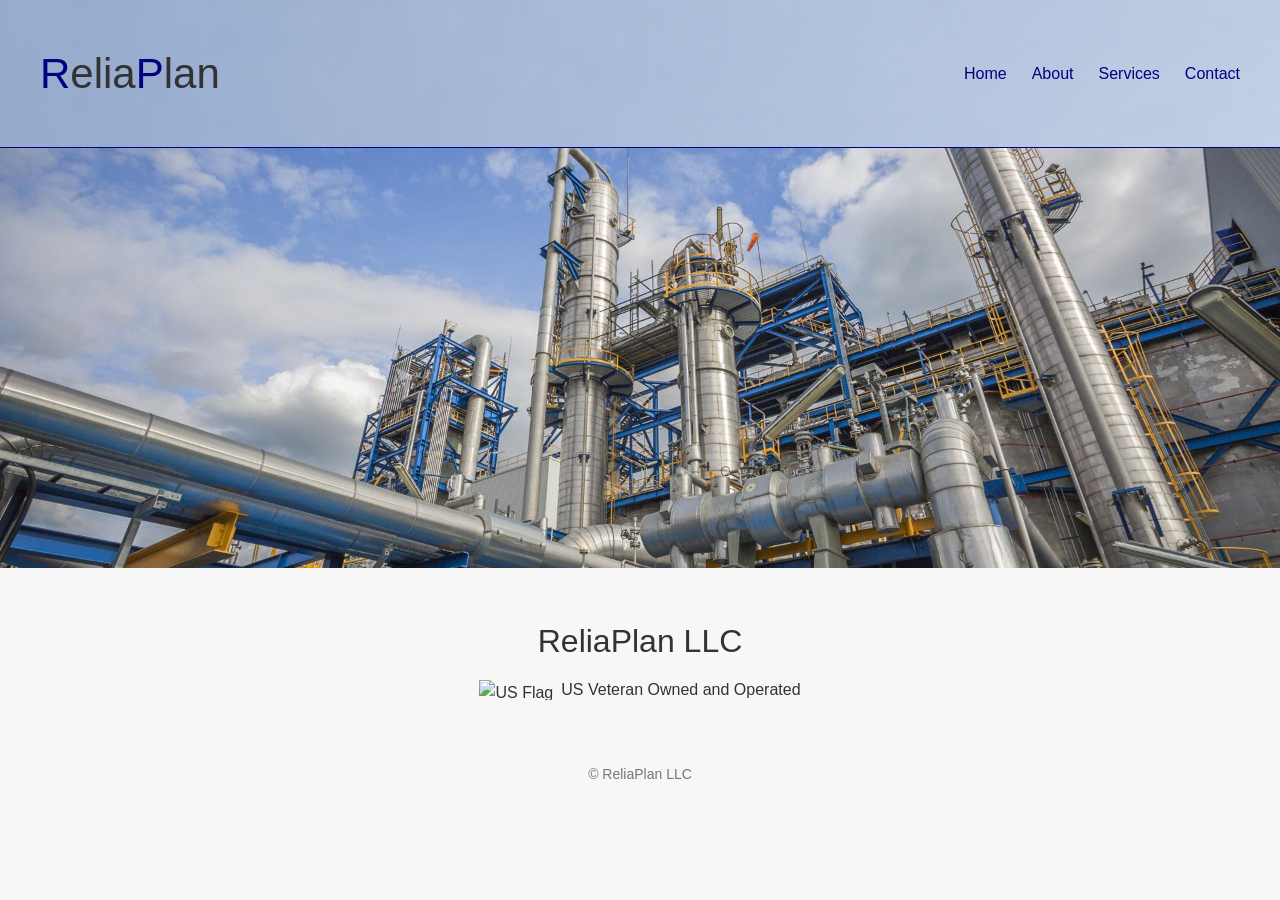
==== index.html @ 8bc3430c "Update index.html" ====
<!DOCTYPE html>
<html lang="en">
<head>
    <meta charset="UTF-8">
    <title>ReliaPlan LLC – Texas Registered Engineering Firm F‑27446</title>
    <meta name="viewport" content="width=device-width, initial-scale=1">
    <link rel="stylesheet" href="styles.css">
</head>
<body>

<!-- SKY BANNER -->
<div class="header-banner">
    <div class="header-bar">
        <div class="logo-text">
            <span class="logo-blue">R</span>elia<span class="logo-blue">P</span>lan
        </div>

        <div class="hamburger" onclick="toggleMenu()">☰</div>

        <nav class="top-nav">
            <a href="index.html">Home</a>
            <a href="about.html">About</a>
            <a href="services.html">Services</a>
            <a href="contact.html">Contact</a>
        </nav>
    </div>

    <nav class="mobile-nav" id="mobileMenu">
        <a href="index.html">Home</a>
        <a href="about.html">About</a>
        <a href="services.html">Services</a>
        <a href="contact.html">Contact</a>
    </nav>
</div>

<!-- HERO IMAGE -->
<div class="hero">
    <img src="hero.jpg" alt="Industrial Plant" style="width:100%; max-height:420px; object-fit:cover;">
</div>

<!-- CONTENT -->
<div class="content" style="max-width:900px; margin:40px auto; text-align:center;">
    <h1>ReliaPlan LLC</h1>
<div style="margin-top:10px; display:flex; justify-content:center; align-items:center; gap:8px;">
    <img src="flag.png" alt="US Flag" style="height:20px;">
    <span>US Veteran Owned and Operated</span>
</div>
</div>

<footer>
    © ReliaPlan LLC
</footer>

<script>
function toggleMenu() {
    const menu = document.getElementById("mobileMenu");
    menu.style.display = menu.style.display === "flex" ? "none" : "flex";
}
</script>

</body>
</html>
---- styles.css ----
/* ============================
   CSS VARIABLES (BRAND COLORS)
   ============================ */
:root {
    --brand-blue: #000080;
    --brand-gray: #333333;
    --sky-banner: url('sky.jpg'); /* replace with your sky image filename */
}

/* ============================
   GLOBAL STYLES
   ============================ */
body {
    font-family: -apple-system, BlinkMacSystemFont, "Segoe UI", Roboto, Helvetica, Arial, sans-serif;
    background-color: #f7f7f7;
    color: var(--brand-gray);
    margin: 0;
    line-height: 1.6;
}

/* ============================
   HEADER WITH SKY BANNER
   ============================ */
.header-banner {
    background-image: var(--sky-banner);
    background-size: cover;
    background-position: center;
    padding: 40px 0;
    border-bottom: 1.5px solid var(--brand-blue);
}

.header-bar {
    display: flex;
    justify-content: space-between;
    align-items: center;
    padding: 0 40px;
}

/* LOGO */
.logo-text {
    font-size: 42px;
    font-weight: 400;
    color: var(--brand-gray);
    font-family: "Bahnschrift", "Segoe UI", "Montserrat", sans-serif;
}

.logo-blue {
    color: var(--brand-blue);
}

/* ============================
   NAVIGATION
   ============================ */
.top-nav {
    display: flex;
    gap: 25px;
}

.top-nav a {
    text-decoration: none;
    color: var(--brand-blue);
    font-weight: 500;
}

/* ============================
   HAMBURGER MENU (MOBILE)
   ============================ */
.hamburger {
    display: none;
    font-size: 32px;
    cursor: pointer;
    color: var(--brand-blue);
}

.mobile-nav {
    display: none;
    flex-direction: column;
    background-color: #fff;
    padding: 20px;
}

.mobile-nav a {
    padding: 10px 0;
    text-decoration: none;
    color: var(--brand-blue);
    font-weight: 500;
}

/* ============================
   RESPONSIVE BEHAVIOR
   ============================ */
@media (max-width: 800px) {
    .top-nav {
        display: none;
    }
    .hamburger {
        display: block;
    }
}

/* ============================
   HOME PAGE TITLE FIX
   ============================ */
.content h1 {
    font-weight: 400;
    margin-bottom: 8px;
}

/* ============================
   TWO-COLUMN SERVICES LAYOUT (TIGHTER)
   ============================ */
.services-grid {
    display: grid;
    grid-template-columns: 1fr 1fr;
    gap: 25px 40px; /* tighter vertical spacing */
}

.services-grid h2 {
    margin: 0 0 6px 0; /* tighten header spacing */
}

.services-grid ul {
    margin: 0; /* remove default top margin */
    padding-left: 20px;
}

.services-grid li {
    margin-bottom: 4px; /* tighter bullet spacing */
    line-height: 1.35;
}

/* ============================
   FOOTER
   ============================ */
footer {
    margin-top: 60px;
    text-align: center;
    font-size: 14px;
    color: #777;
    padding-bottom: 40px;
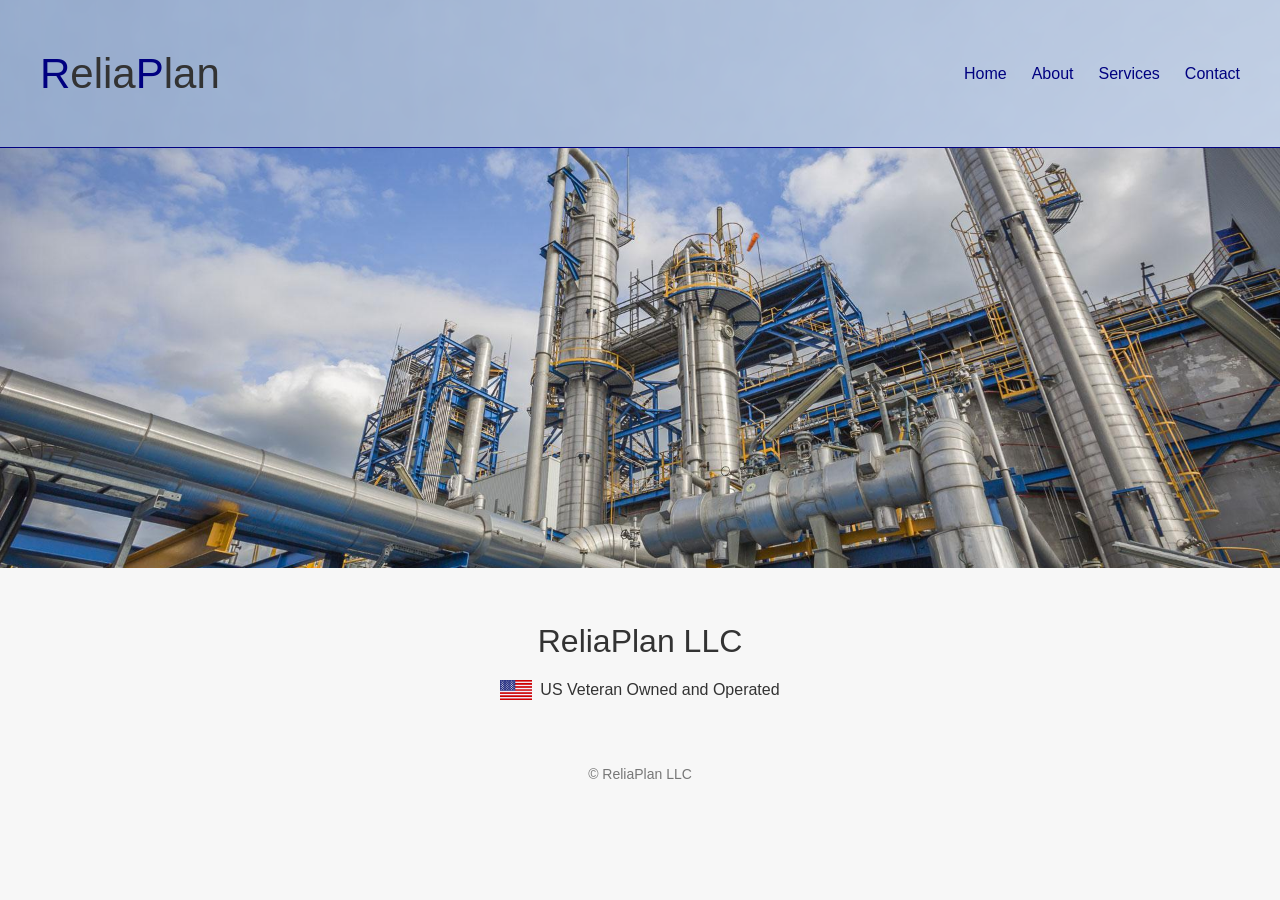
==== commit 5ae5ef7d: "Update index.html" ====
--- a/index.html
+++ b/index.html
@@ -42,7 +42,7 @@
 <div class="content" style="max-width:900px; margin:40px auto; text-align:center;">
     <h1>ReliaPlan LLC</h1>
 <div style="margin-top:10px; display:flex; justify-content:center; align-items:center; gap:8px;">
-    <img src="flag.png" alt="US Flag" style="height:20px;">
+    <img src="flag.jpg" alt="US Flag" style="height:20px;">
     <span>US Veteran Owned and Operated</span>
 </div>
 </div>
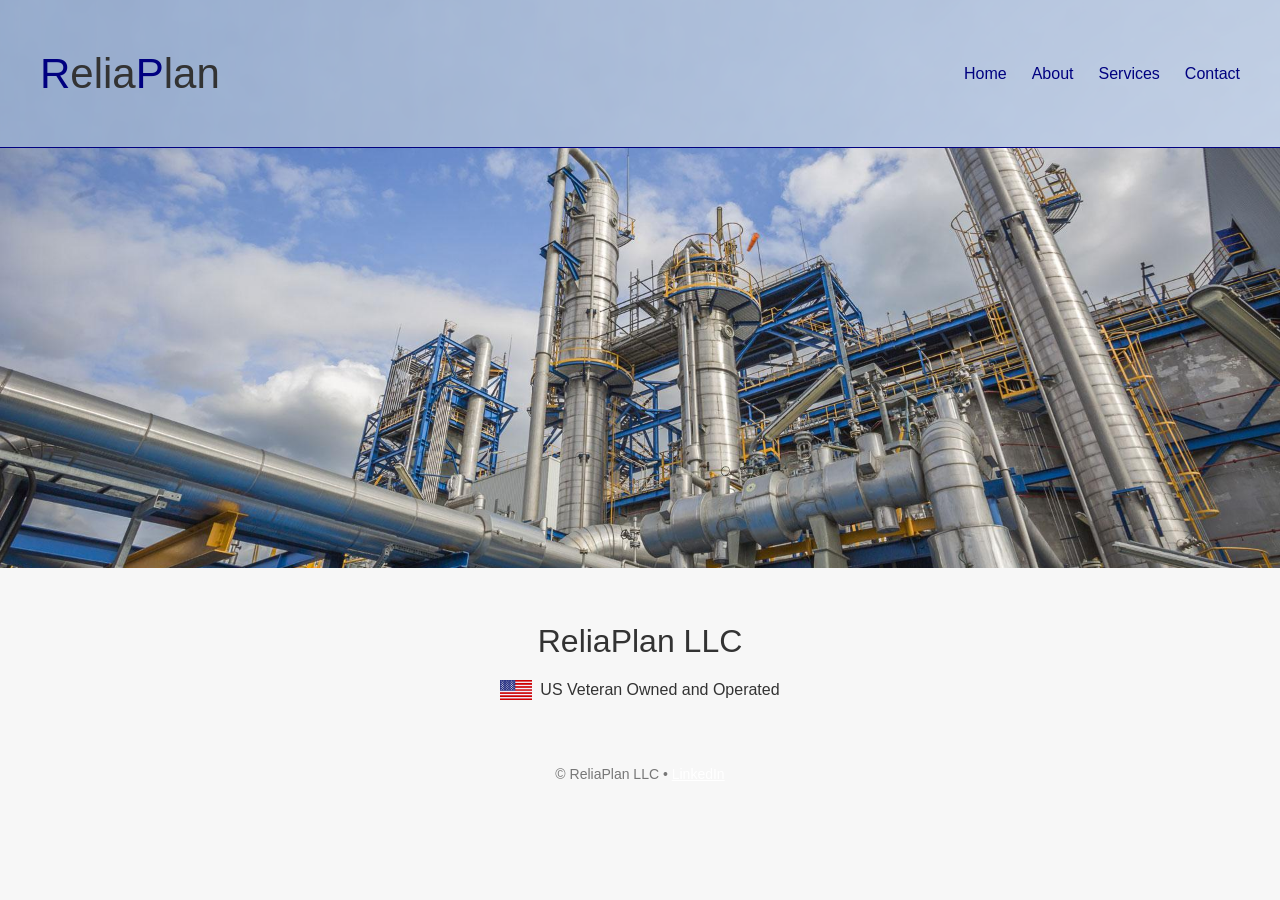
==== commit 02717de8: "Update index.html" ====
--- a/index.html
+++ b/index.html
@@ -48,7 +48,10 @@
 </div>
 
 <footer>
-    © ReliaPlan LLC
+ © ReliaPlan LLC • 
+    <a href="https://www.linkedin.com/company/reliaplan" target="_blank" style="color:white; text-decoration:underline;">
+        LinkedIn
+    </a>
 </footer>
 
 <script>
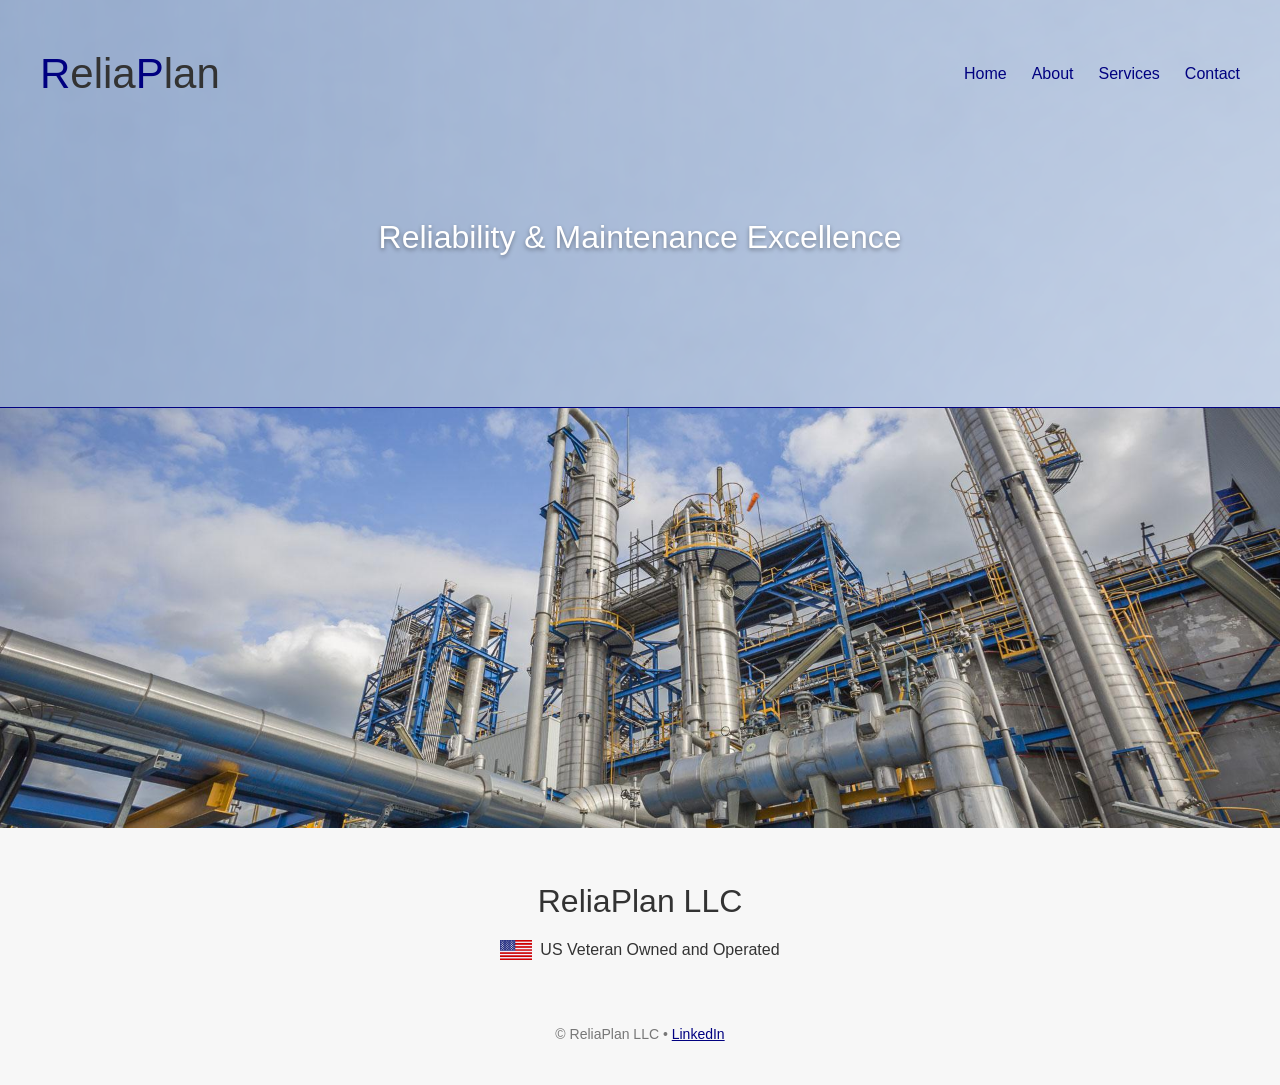
==== commit 21027c54: "Update index.html" ====
--- a/index.html
+++ b/index.html
@@ -2,7 +2,7 @@
 <html lang="en">
 <head>
     <meta charset="UTF-8">
-    <title>ReliaPlan LLC – Texas Registered Engineering Firm F‑27446</title>
+    <title>ReliaPlan LLC</title>
     <meta name="viewport" content="width=device-width, initial-scale=1">
     <link rel="stylesheet" href="styles.css">
 </head>
@@ -31,6 +31,11 @@
         <a href="services.html">Services</a>
         <a href="contact.html">Contact</a>
     </nav>
+
+    <!-- ⭐ ONLY NEW ADDITION ⭐ -->
+    <div class="banner">
+        <h1 class="banner-title">Reliability & Maintenance Excellence</h1>
+    </div>
 </div>
 
 <!-- HERO IMAGE -->
@@ -41,15 +46,16 @@
 <!-- CONTENT -->
 <div class="content" style="max-width:900px; margin:40px auto; text-align:center;">
     <h1>ReliaPlan LLC</h1>
-<div style="margin-top:10px; display:flex; justify-content:center; align-items:center; gap:8px;">
-    <img src="flag.jpg" alt="US Flag" style="height:20px;">
-    <span>US Veteran Owned and Operated</span>
-</div>
+
+    <div style="margin-top:10px; display:flex; justify-content:center; align-items:center; gap:8px;">
+        <img src="flag.jpg" alt="US Flag" style="height:20px;">
+        <span>US Veteran Owned and Operated</span>
+    </div>
 </div>
 
 <footer>
  © ReliaPlan LLC • 
-    <a href="https://www.linkedin.com/company/reliaplan" target="_blank" style="color:white; text-decoration:underline;">
+    <a href="https://www.linkedin.com/company/reliaplan" target="_blank">
         LinkedIn
     </a>
 </footer>
--- a/styles.css
+++ b/styles.css
@@ -4,7 +4,7 @@
 :root {
     --brand-blue: #000080;
     --brand-gray: #333333;
-    --sky-banner: url('sky.jpg'); /* replace with your sky image filename */
+    --sky-banner: url('sky.jpg');
 }
 
 /* ============================
@@ -107,25 +107,49 @@
 }
 
 /* ============================
-   TWO-COLUMN SERVICES LAYOUT (TIGHTER)
+   BANNER HEADLINE (NEW)
+   ============================ */
+.banner {
+    display: flex;
+    justify-content: center;
+    align-items: center;
+    text-align: center;
+    height: 260px; /* adjust if needed */
+    background-size: cover;
+    background-position: center;
+    position: relative;
+}
+
+.banner-title {
+    font-family: "Bahnschrift", sans-serif;
+    font-weight: 300;        /* lighter than logo */
+    font-size: 32px;         /* bigger than menu, smaller than logo */
+    color: #ffffff;
+    margin: 0;
+    padding: 0 20px;
+    text-shadow: 0 2px 4px rgba(0,0,0,0.35);
+}
+
+/* ============================
+   TWO-COLUMN SERVICES LAYOUT
    ============================ */
 .services-grid {
     display: grid;
     grid-template-columns: 1fr 1fr;
-    gap: 25px 40px; /* tighter vertical spacing */
+    gap: 25px 40px;
 }
 
 .services-grid h2 {
-    margin: 0 0 6px 0; /* tighten header spacing */
+    margin: 0 0 6px 0;
 }
 
 .services-grid ul {
-    margin: 0; /* remove default top margin */
+    margin: 0;
     padding-left: 20px;
 }
 
 .services-grid li {
-    margin-bottom: 4px; /* tighter bullet spacing */
+    margin-bottom: 4px;
     line-height: 1.35;
 }
 
@@ -138,3 +162,14 @@
     font-size: 14px;
     color: #777;
     padding-bottom: 40px;
+}
+
+footer a,
+footer a:visited {
+    color: var(--brand-blue) !important;
+    text-decoration: underline;
+}
+
+footer a:hover {
+    opacity: 0.8;
+}
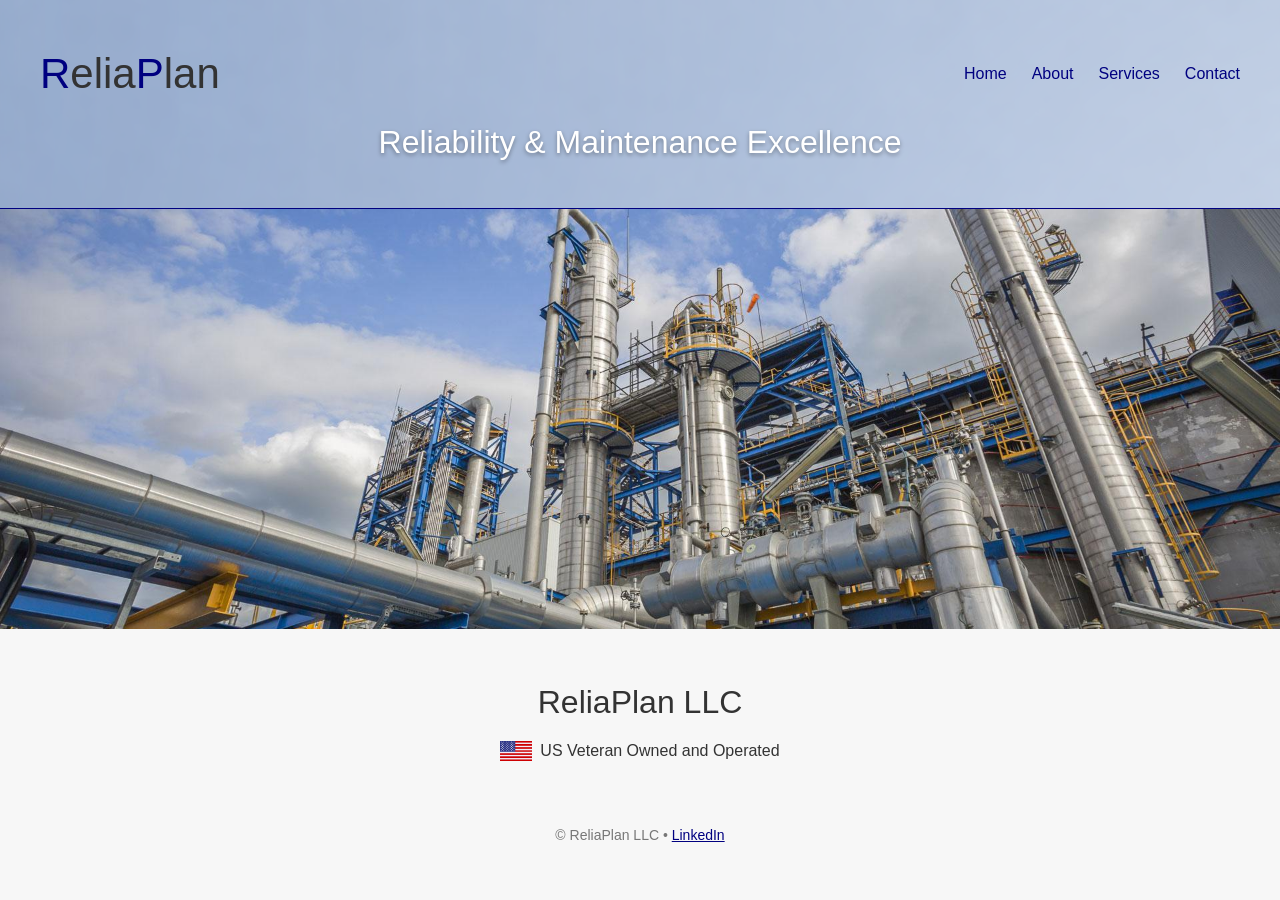
==== commit 7a1cf7c6: "Update index.html" ====
--- a/index.html
+++ b/index.html
@@ -2,7 +2,7 @@
 <html lang="en">
 <head>
     <meta charset="UTF-8">
-    <title>ReliaPlan LLC</title>
+    <title>ReliaPlan LLC – Texas Registered Engineering Firm F‑27446</title>
     <meta name="viewport" content="width=device-width, initial-scale=1">
     <link rel="stylesheet" href="styles.css">
 </head>
@@ -32,10 +32,8 @@
         <a href="contact.html">Contact</a>
     </nav>
 
-    <!-- ⭐ ONLY NEW ADDITION ⭐ -->
-    <div class="banner">
-        <h1 class="banner-title">Reliability & Maintenance Excellence</h1>
-    </div>
+    <!-- CENTERED HEADLINE (NO EXTRA DIV) -->
+    <h1 class="banner-title">Reliability & Maintenance Excellence</h1>
 </div>
 
 <!-- HERO IMAGE -->
--- a/styles.css
+++ b/styles.css
@@ -25,7 +25,7 @@
     background-image: var(--sky-banner);
     background-size: cover;
     background-position: center;
-    padding: 40px 0;
+    padding: 40px 0; /* controls banner height on ALL pages */
     border-bottom: 1.5px solid var(--brand-blue);
 }
 
@@ -107,26 +107,15 @@
 }
 
 /* ============================
-   BANNER HEADLINE (NEW)
+   BANNER HEADLINE (NO WRAPPER)
    ============================ */
-.banner {
-    display: flex;
-    justify-content: center;
-    align-items: center;
-    text-align: center;
-    height: 260px; /* adjust if needed */
-    background-size: cover;
-    background-position: center;
-    position: relative;
-}
-
 .banner-title {
     font-family: "Bahnschrift", sans-serif;
-    font-weight: 300;        /* lighter than logo */
-    font-size: 32px;         /* bigger than menu, smaller than logo */
+    font-weight: 300;
+    font-size: 32px;
     color: #ffffff;
-    margin: 0;
-    padding: 0 20px;
+    margin: 10px 0 0 0; /* small top margin so it sits nicely */
+    text-align: center;
     text-shadow: 0 2px 4px rgba(0,0,0,0.35);
 }
 
